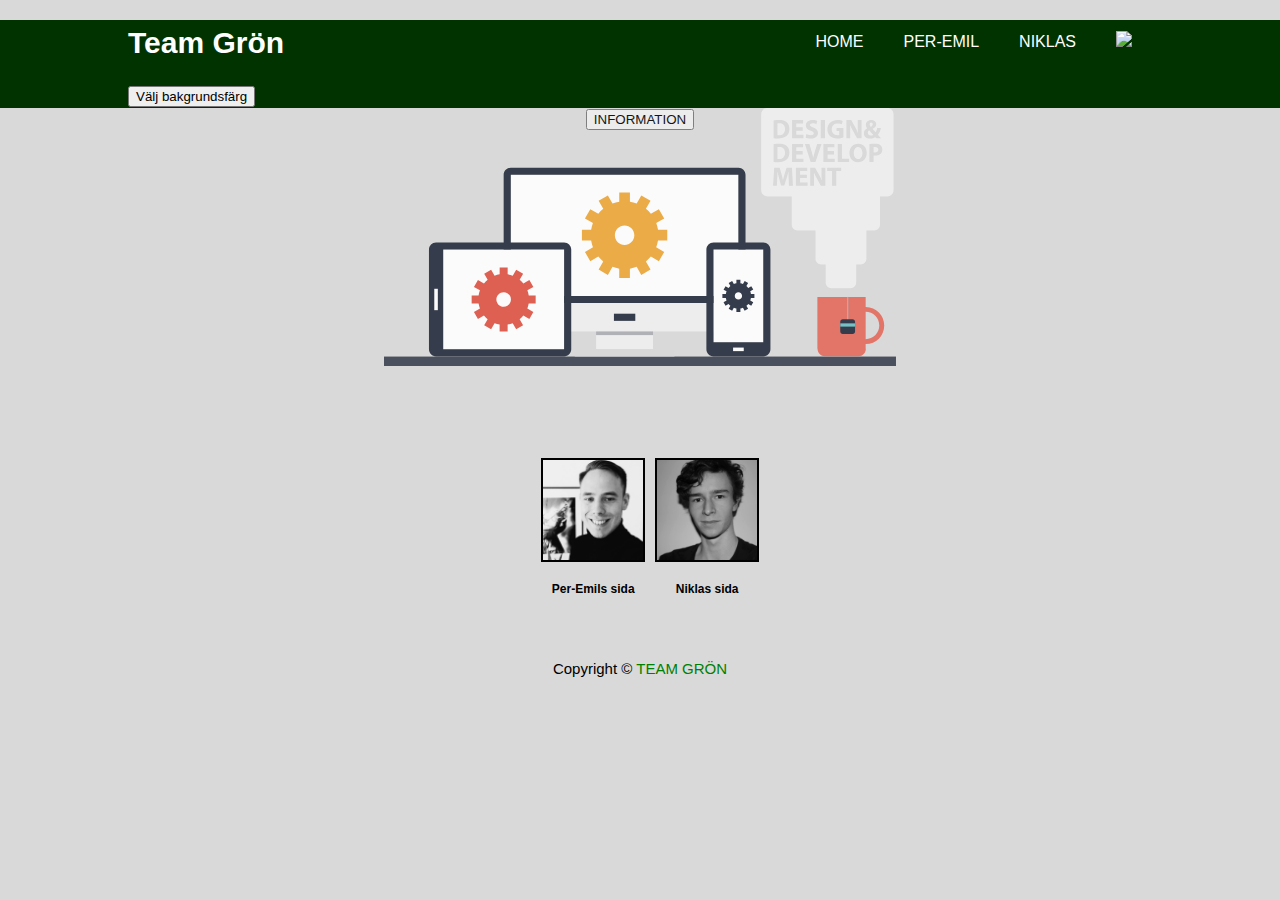
==== index.html @ 0534760f "Laboration1" ====
<!DOCTYPE html>
<html lang="sv">

<head>
  <meta charset="UTF-8">
  <title>TEAM GRÖN</title>
  <link rel="stylesheet" href="styles/startsida.css">
  <script src="https://code.jquery.com/jquery-1.12.4.js"></script>
  <script src="https://code.jquery.com/ui/1.12.1/jquery-ui.js"></script>
  <!--  -->
  <script src="javascript/main.js"></script>
</head>

<body>
  <header>
    <div class="container">
      <nav>
        <ul>
          <li><a href="index.html">Home</a></li>
          <li><a href="pelle.html">Per-Emil</a></li>
          <li><a href="niklas.html">Niklas</a></li>
          <li><a href="https://lnu.se/program/systemvetarprogrammet-inriktning-affars-och-verksamhetsutveckling" target="_blank"><img id="lnulogga" src="img/lnu-logga-white.svg"></a>
        </ul>
      </nav>
      <h1>Team Grön</h1>
      <button id="b1" onclick="randomize()">Välj bakgrundsfärg</button>
    </div>
  </header>

  <section id="main">
    <div class="container">
      <button onclick="myFunction()">INFORMATION</button>
    </div>
  </section>

  <section id="window">
    <div class="container">
      <div class="bild">
        <a href="pelle.html"><img src="img/pellan2.jpg"></a>
        <h3>Per-Emils sida</h3>
      </div>

      <div class="bild">
        <a href="niklas.html"><img src="img/niklasbild.jpg"></a>
        <h3>Niklas sida</h3>
      </div>
    </div>
  </section>

  <footer id="main-footer">
    <p>Copyright &copy; <span id="footer-color">TEAM GRÖN</span></p>
  </footer>

</body>

</html>
---- styles/startsida.css ----
ul {
  margin: 0;
  padding: 0;
}

header {
  background-color: #003300;
}

header a {
  color: #fff;
  text-decoration: none;
  text-transform: uppercase;
  font-size: 16px;
}

header li {
  float: left;
  display: inline;
  padding: 0 20px 0 20px;
}

header nav {
  float: right;
  margin-top: 10px;
}

body {
  font: 15px/1.5 Arial, Helvetica, sans-serif;
  padding: 0;
  margin: 0;
  background-color: #d9d9d9;
}

h1 {
  color: white;
}

#lnulogga {
  height: 25px;
}

.container {
  width: 80%;
  margin: auto;
}

#main {
  min-height: 350px;
  display: block;
  background: url("../img/webdesignstartsida.svg") no-repeat;
  text-align: center;
  background-position: center top;
  background-size: auto;
  background-size: 40%;
  opacity: 0.9;
}

#window {
  margin-left: 35%;
}

.bild h3 {
  font-size: 12px;
}

#window .bild {
  text-align: center;
  /* width: 30%; */
  float: left;
  margin-left: 10px;
}

.bild img {
  border: 2px solid black;
  width: 100px;
}

.bild img:hover {
  border: 2px solid gold;
}

#footer-color {
  color: green;
}

#main-footer {
  text-align: center;
  margin-top: 200px;
}
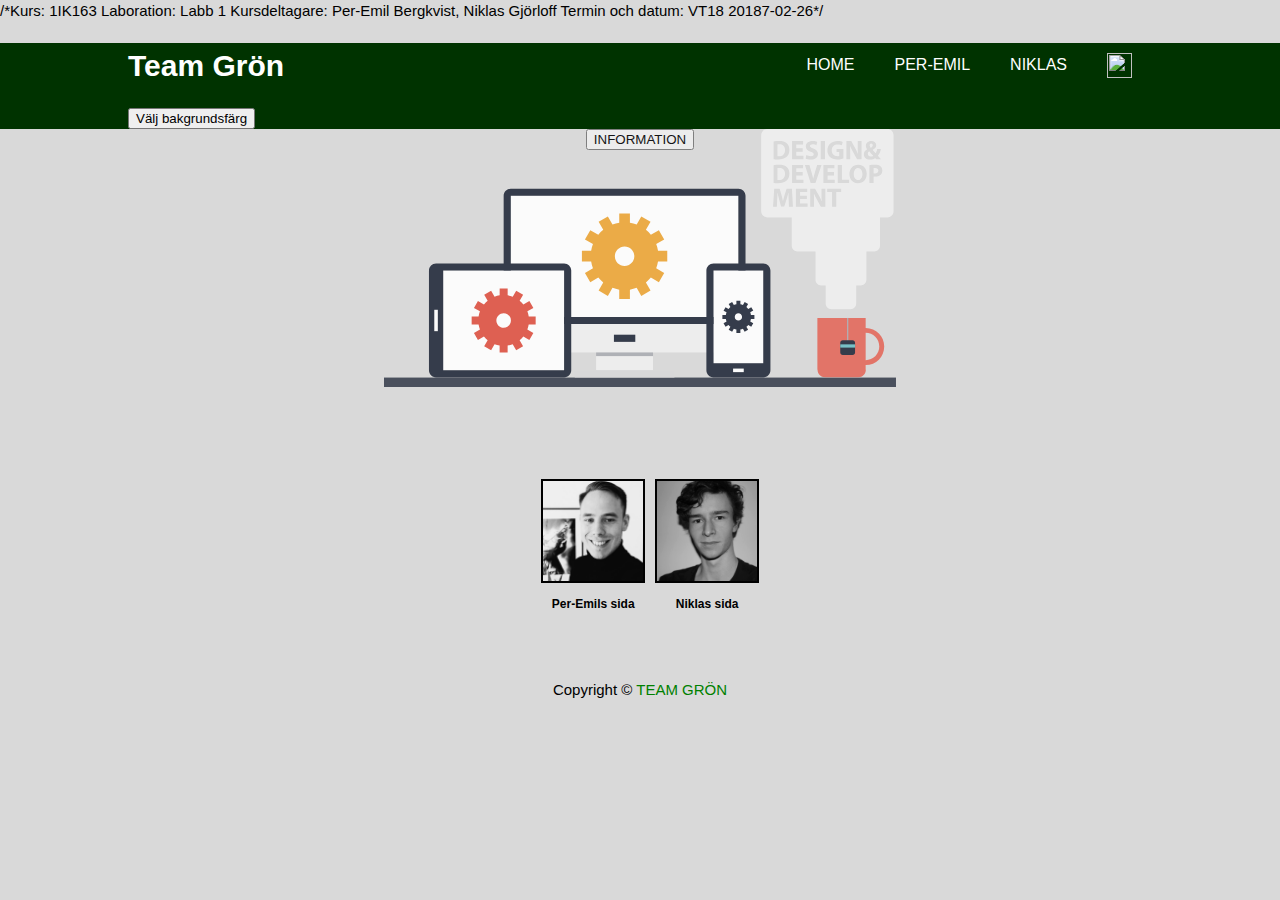
==== commit fdee53f0: "ssssss# Please enter the commit message for your changes. Lines starting" ====
--- a/index.html
+++ b/index.html
@@ -1,3 +1,8 @@
+/*Kurs: 1IK163
+        Laboration: Labb 1
+        Kursdeltagare: Per-Emil Bergkvist, Niklas Gjörloff
+        Termin och datum: VT18 20187-02-26*/
+
 <!DOCTYPE html>
 <html lang="sv">
 
@@ -53,4 +58,4 @@
 
 </body>
 
-</html>+</html>
